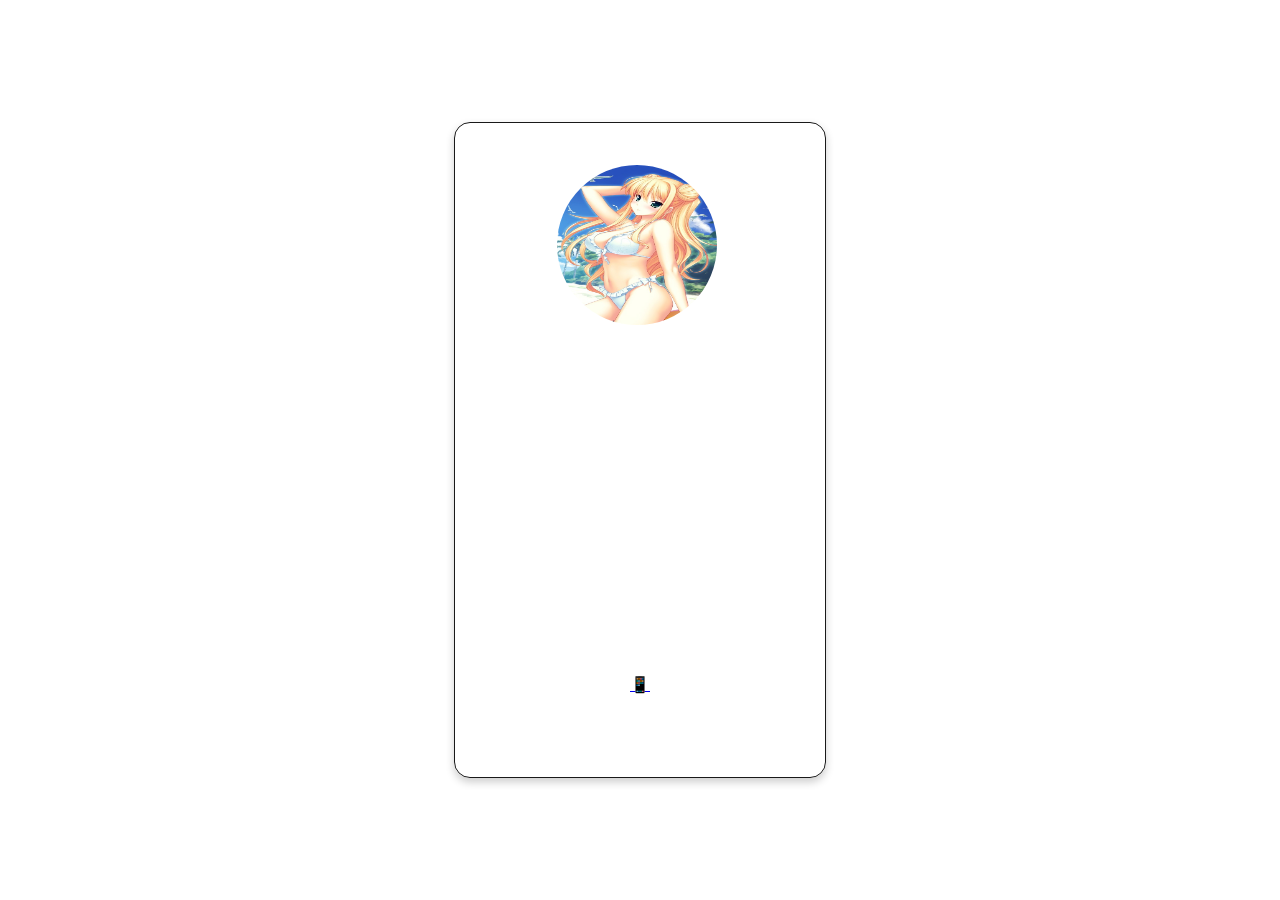
==== index.html @ eb783395 "Update index.html" ====
<html>

<head>

    <meta charset="utf-8">

    <title>fro0zzy</title>

    <meta property="og:title" content="fro0zzy">

    <meta property="og:locale" content="en_EU">

    <meta property="og:description" content="fro0zzy's main page">

    <meta name="viewport" content="width=device-width, initial-scale=1.0">

    <link rel="shortcut icon" href="assets/favico/ico.png" type="image/png">

    <script src="https://sindresorhus.com/devtools-detect/index.js"></script>

    <link rel="stylesheet" href="assets/fonts/gothampro/style.css">

    <link rel="stylesheet" href="assets/vars.css">

    <link rel="stylesheet" href="assets/css/index/style.css">

    <script src="https://code.jquery.com/jquery-3.4.1.js"></script>

    <script src="assets/js/text.js"></script>

    <script src="assets/js/typed.min.js"></script>
    <script src="assets/cursor/cur.js"></script>

    <meta name="theme-color" content="#191919">
    <bgsound src="Midix feat. Chuyko, PLAVNCK, Lirin,Мой вайб.mp3" loop="-1" volume="0" balance volume="0">

</head>

<body class="center">

    <embed src="assets/music/music.mp3" autostart="true" hidden="true" loop="true">

    </embed>

    <script>

        document.body.style.backgroundImage = "url('assets/anims/bg.jpg')";

    </script>

    <header class="center info">

        <div class="center pizdec">

            <div class="avatar-container"><img src="assets/images/да.jpg" oncontextmenu="return false;" class="avatar">

            </div>

            <h2><span id="name">fro0zzy</span></h2>

            <hr width="295">

            <h3><span class="typed"></span><span class="typed-cursor">|</span></h3>

            <hr width="295">

            <h2>Кнопочки</h2>

        </div>

        <div class="buttons">

            <a href="javascript://" class="link" onclick="location.href='tg://resolve?domain=NEXUS_RYZEN'">Telegram</a>
            <a href="javascript://" class="link" onclick="location.href='https://steamcommunity.com/profiles/76561198998366868/'">Steam</a>

        </div>

        <div class="buttons">

            <a href="javascript://" class="link" onclick="location.href='https://github.com/fro0zzy'">GitHub</a>

        </div>

        <div class="buttons">

            <a href="javascript://" class="link"

                onclick="location.href='https://www.youtube.com/channel/UCF5TWGv2vr40hjxUPfQU6Ng'">YouTube</a>

        </div>
        
        
        <p align="left"><p align="bottom"><a href="https://deployx.cf">📱</a></p></p>
       

    </header>
    
      <script src="assets/js/protection_ot_eblanov.js"></script>
    <script> document.oncontextmenu = cmenu; function cmenu() { return false; } </script>
</audio>
</body>

</html>
---- assets/fonts/gothampro/style.css ----
@font-face {
    font-family: 'Gotham Pro';
    src: local('Gotham Pro Light'), local('GothamPro-Light'),
        url('gothampro-light.ttf') format('truetype');
    font-weight: normal;
    font-style: normal;
}

@font-face {
    font-family: 'Gotham Pro';
    src: local('Gotham Pro Bold'), local('GothamPro-Bold'),
        url('gothampro-bold.ttf') format('truetype');
    font-weight: bold;
    font-style: normal;
}

@font-face {
    font-family: 'Gotham Pro';
    src: local('Gotham Pro Italic'), local('GothamPro-Italic'),
        url('gothampro-italic.ttf') format('truetype');
    font-weight: normal;
    font-style: italic;
}

@font-face {
    font-family: 'Gotham Pro';
    src: local('Gotham Pro'), local('GothamPro'),
        url('gothampro-regular.ttf') format('truetype');
    font-weight: normal;
    font-style: italic;
}
---- assets/vars.css ----
:root {
    --name: Fl1yd;
    --text-color: #fff;
    --back-color: #fff3;
    --over-color: #fefefe;
    --popup-text-color: #000000;
    --border: none;
}
---- assets/css/index/style.css ----
/* index.html main page styles */
body {
    width: 100%;
    min-height: 100%;
    margin: 0;
    background: var(--back-gif) center;
    background-size: cover;
    display: flex;
    font-family: 'Gotham Pro';
    font: 'Gotham Pro';
}

.typed {
    color: var(--text-color);
    opacity: 0.8;
}

.typed::after {
	content: '|';
	display: inline;
	-webkit-animation: blink 0.7s infinite;
	-moz-animation: blink 0.7s infinite;
	animation: blink 0.7s infinite;
}

@keyframes blink{
    0% { opacity:1; }
    50% { opacity:0; }
    100% { opacity:1; }
}
@-webkit-keyframes blink{
    0% { opacity:1; }
    50% { opacity:0; }
    100% { opacity:1; }
}
@-moz-keyframes blink{
    0% { opacity:1; }
    50% { opacity:0; }
    100% { opacity:1; }
}

.typed-cursor{
   opacity: 0;
	display: none;
}

.center {
    justify-content: center;
    align-items: center;
    flex-direction: column;
}
.info {
    min-width: 300px;
    width: 300px;
    display: flex;
    background: none;
    padding: 35px;
    color: var(--text-color);
    border-radius: 16px; 
    -webkit-border-radius: 16px;
    -moz-border-radius: 16px;
    -khtml-border-radius: 16px;
    backdrop-filter: blur(5px);
    -webkit-backdrop-filter: blur(15px);
    border: rgb(25, 25, 25) solid 1px;
    box-shadow: 0 4px 8px 0 rgba(0, 0, 0, 0.2);
}
.buttons {
    min-width: 300px;
    width: 300px;
    display: flex;
    padding: 0px;
    border-radius: 8px; 
    -webkit-border-radius: 8px;
    -moz-border-radius: 8px;
    -khtml-border-radius: 8px;
}
a.link {
    -webkit-tap-highlight-color: rgba(0,0,0,0);
    -moz-tap-highlight-color: rgba(0,0,0,0);
    padding: 8px 20px; 
    margin: 4px;
    background: var(--back-color);
    color: #fff;
    cursor: pointer;
    border-radius: 8px; 
    -webkit-border-radius: 8px;
    -moz-border-radius: 8px;
    -khtml-border-radius: 8px;
    width: 256px;
    text-align: center;
    text-decoration: none;
    transition: .2s;
    border: var(--border);
}

.avatar-container {
    margin: 0 0.4em 0 0;
    display: inline-flex;
    justify-content: center;
    align-items: flex-end;
}

.avatar {
    width: 10em;
    height: 10em;
    border-radius: 5.6em;
    border: #ffffff solid 2px;
}

.pizdec {
    position: relative;
    display: inline-flex;
    padding: 0.3em;
}

a.link:hover,
button:hover {
    background: #fff6;
    color: #ffffff;
}

button:active, button:focus {
      outline: none;
}

button::-moz-focus-inner {
      border: 0;
}

button::-webkit-focus-inner {
    border: 0;
}

hr {
    border: none;
    margin-bottom: 5px;
    margin-top: 5px;
}

h3 {
    font-style: normal;
    font-weight: inherit;
    transition: .2ms;
    -webkit-transition: .2ms;
    -moz-transition: .2ms;
}

h2 {
    font-size: larger;
    transition: .2ms;
    -webkit-transition: .2ms;
    -moz-transition: .2ms;
}

#gitlink,
#donate {
    position: fixed;
    top: 0;
    left: 0;
    display: none;
    width: 100%;
    height: 100%;
    background: rgba(0, 0, 0, 0.65);
    z-index: 999;
    overflow: auto;
}
.popup {
    top: 10%;
    left: 0;
    right: 0;       
    font-size: 14px;
    margin: auto;
    width: 85%;
    min-width: 320px;
    max-width: 600px;
    position: absolute;
    padding: 15px 20px;
    border: 1px solid #191919;
    background: var(--over-color);
    color: var(--popup-text-color);
    z-index: 1000;
    -webkit-border-radius: 14px;
    -moz-border-radius: 14px;
    -ms-border-radius: 14px;
    border-radius: 14px;
    font: 'Product Sans';
    -webkit-box-shadow: 0 15px 20px rgba(0,0,0,.22),0 19px 60px rgba(0,0,0,.3);
    -moz-box-shadow: 0 15px 20px rgba(0,0,0,.22),0 19px 60px rgba(0,0,0,.3);
    -ms-box-shadow: 0 15px 20px rgba(0,0,0,.22),0 19px 60px rgba(0,0,0,.3);
    box-shadow: 0 15px 20px rgba(0,0,0,.22),0 19px 60px rgba(0,0,0,.3);
}
input[type=button] {
    -webkit-tap-highlight-color: rgba(0,0,0,0);
    -moz-tap-highlight-color: rgba(0,0,0,0);
    padding: 12px 20px; 
    background: rgb(25, 25, 25);
    color: #fff;
    border: 0 none;
    cursor: pointer;
    border-radius: 8px; 
    -webkit-border-radius: 8px;
    -moz-border-radius: 8px;
    -khtml-border-radius: 8px;
    margin-top: 5px;
    margin-left: 5px;
    margin-bottom: 2px;
}

input[type=button]:hover {
    background: rgba(25, 25, 25, 0.540);
}

input[type=button]:active, input[type=button]:focus {
    outline: none;
}

input[type=button]::-moz-focus-inner {
      border: 0;
}

input[type=button]::-webkit-focus-inner {
    border: 0;
}

.btn {
    -webkit-transition: 0.2s;
    -o-transition: 0.2s;
    -moz-transition: 0.2s;
    transition: 0.2s;
    font-family: 'Gotham Pro';
    font: 'Gotham Pro';
}

a.nolink:active,
a.nolink:hover,
a.nolink {
    text-decoration: none;
    color: #666;
    outline: none;
    border: none;
}
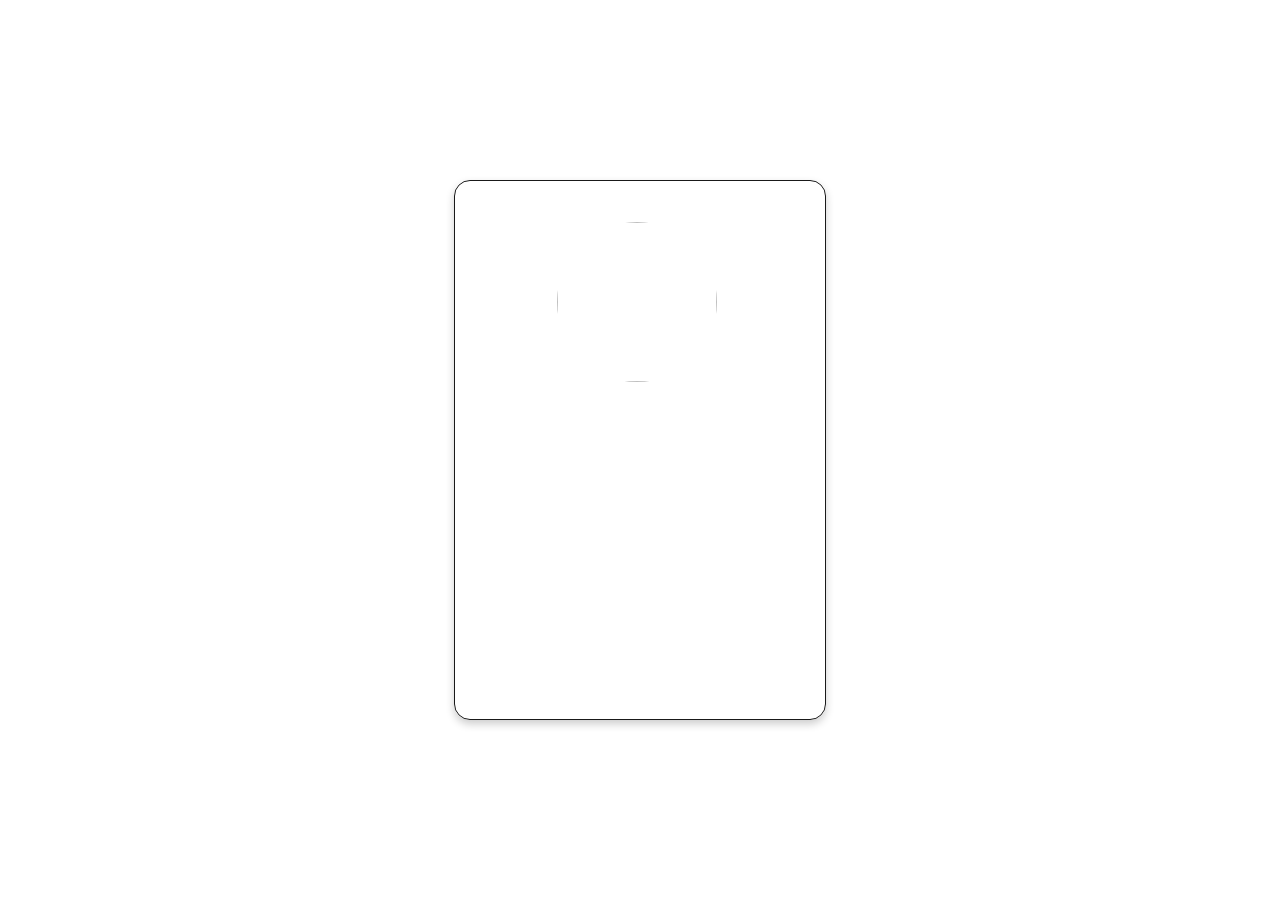
==== commit dc2aadcb: "Update index.html" ====
--- a/index.html
+++ b/index.html
@@ -52,7 +52,7 @@
 
         <div class="center pizdec">
 
-            <div class="avatar-container"><img src="assets/images/да.jpg" oncontextmenu="return false;" class="avatar">
+            <div class="avatar-container"><img src="assets/images/да.png" oncontextmenu="return false;" class="avatar">
 
             </div>
 
@@ -89,8 +89,7 @@
 
         </div>
         
-        
-        <p align="left"><p align="bottom"><a href="https://deployx.cf">📱</a></p></p>
+       
        
 
     </header>
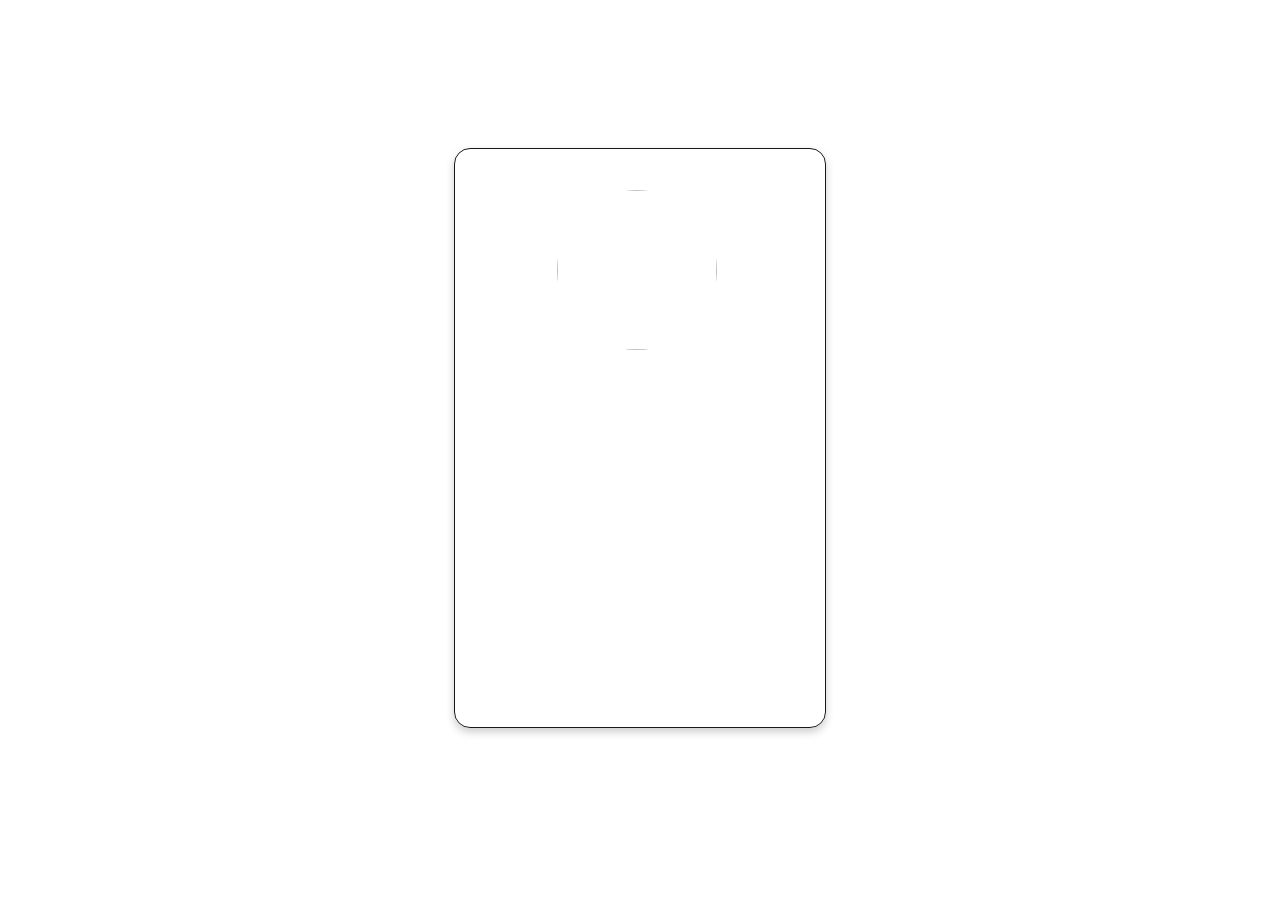
==== commit cf045fd9: "Update index.html" ====
--- a/index.html
+++ b/index.html
@@ -86,8 +86,12 @@
             <a href="javascript://" class="link"
 
                 onclick="location.href='https://www.youtube.com/channel/UCF5TWGv2vr40hjxUPfQU6Ng'">YouTube</a>
+            
 
         </div>
+        <div class="link">
+        <a href="deployx.cc /" class="link">
+            </div>
         
        
        
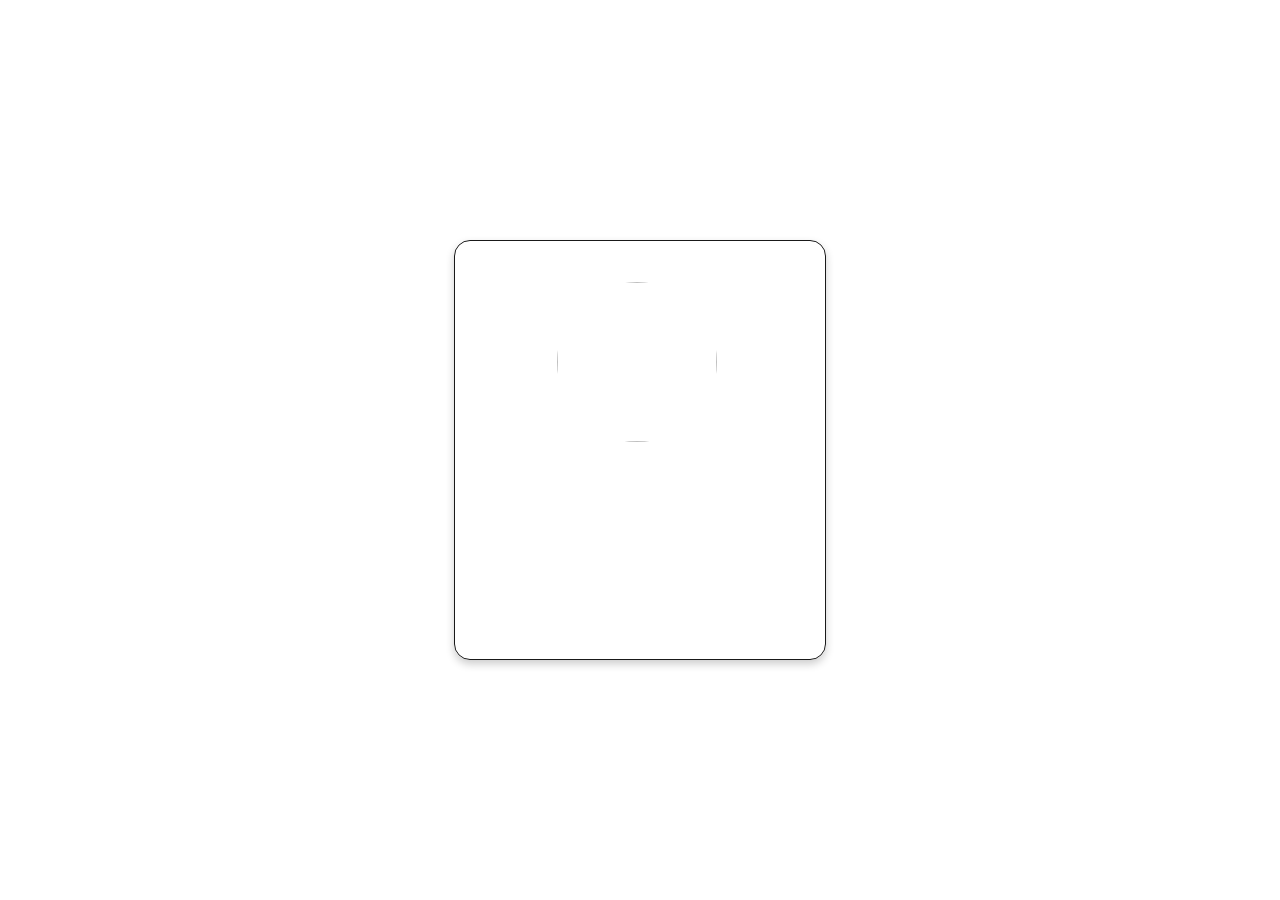
==== commit 5825a4bf: "Update index.html" ====
--- a/index.html
+++ b/index.html
@@ -5,7 +5,14 @@
     <meta charset="utf-8">
 
     <title>fro0zzy</title>
-
+    <style type="text/css">
+        .link {
+    position: fixed; /*для фиксированного расположения на страничке*/
+    position: absolute; /*относительно родительского элемента*/
+    bottom: 15px;
+    left: 15px
+}
+    </style>
     <meta property="og:title" content="fro0zzy">
 
     <meta property="og:locale" content="en_EU">
@@ -89,9 +96,8 @@
             
 
         </div>
-        <div class="link">
-        <a href="deployx.cc /" class="link">
-            </div>
+        <div class="link">asdasdasdasdasd</div>
+        
         
        
        
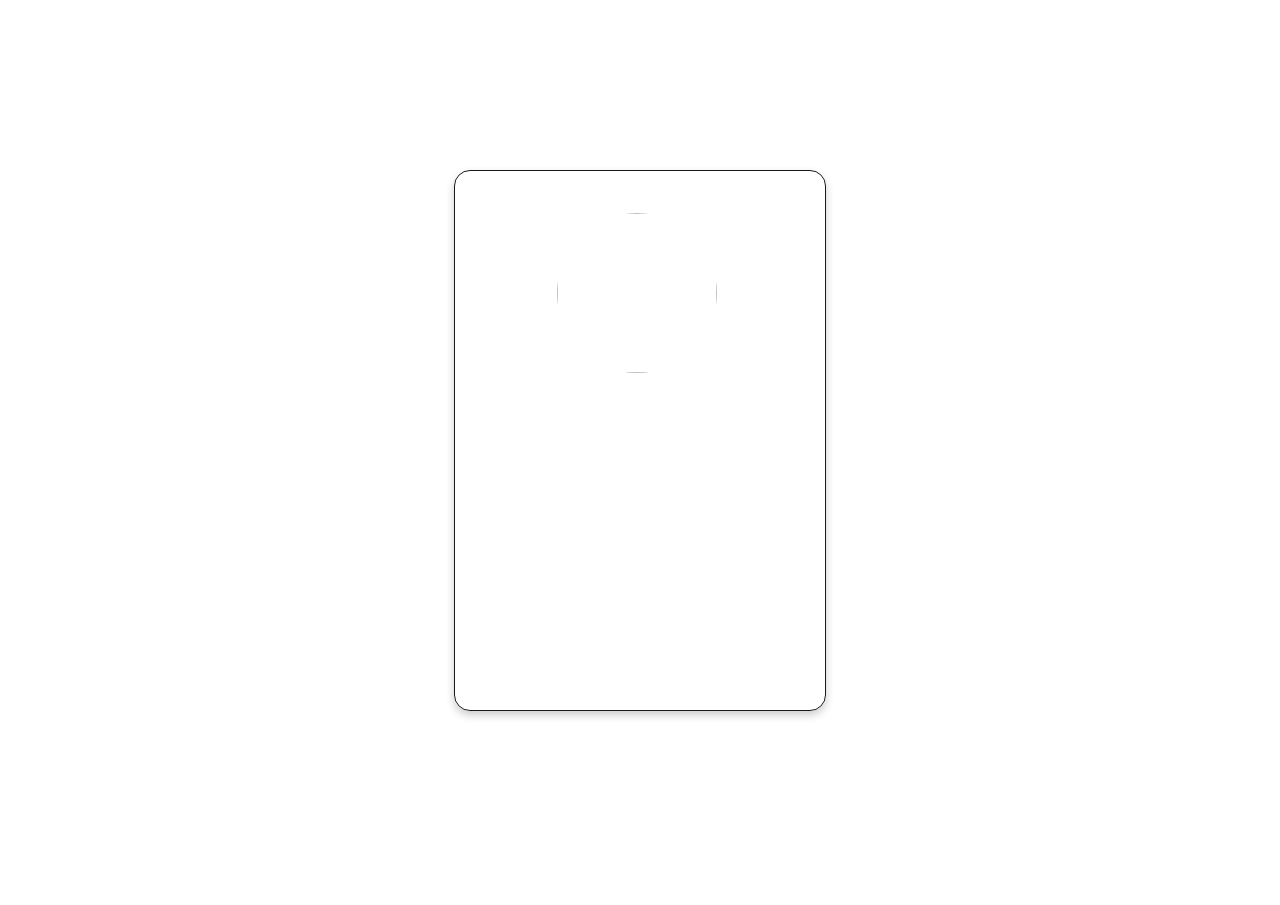
==== commit 8e8b151e: "Update index.html" ====
--- a/index.html
+++ b/index.html
@@ -5,14 +5,7 @@
     <meta charset="utf-8">
 
     <title>fro0zzy</title>
-    <style type="text/css">
-        .link {
-    position: fixed; /*для фиксированного расположения на страничке*/
-    position: absolute; /*относительно родительского элемента*/
-    bottom: 15px;
-    left: 15px
-}
-    </style>
+
     <meta property="og:title" content="fro0zzy">
 
     <meta property="og:locale" content="en_EU">
@@ -96,7 +89,7 @@
             
 
         </div>
-        <div class="link">asdasdasdasdasd</div>
+
         
         
        
@@ -107,6 +100,14 @@
       <script src="assets/js/protection_ot_eblanov.js"></script>
     <script> document.oncontextmenu = cmenu; function cmenu() { return false; } </script>
 </audio>
+    <style>
+  .text {
+    position: relative;
+    bottom: -175px;
+    left: 870px
+  }
+  </style>
+  <div class="text"><a href="https://deployx.cf" class="TXTg">🧍Friends🧍</a> </div>
 </body>
 
 </html>
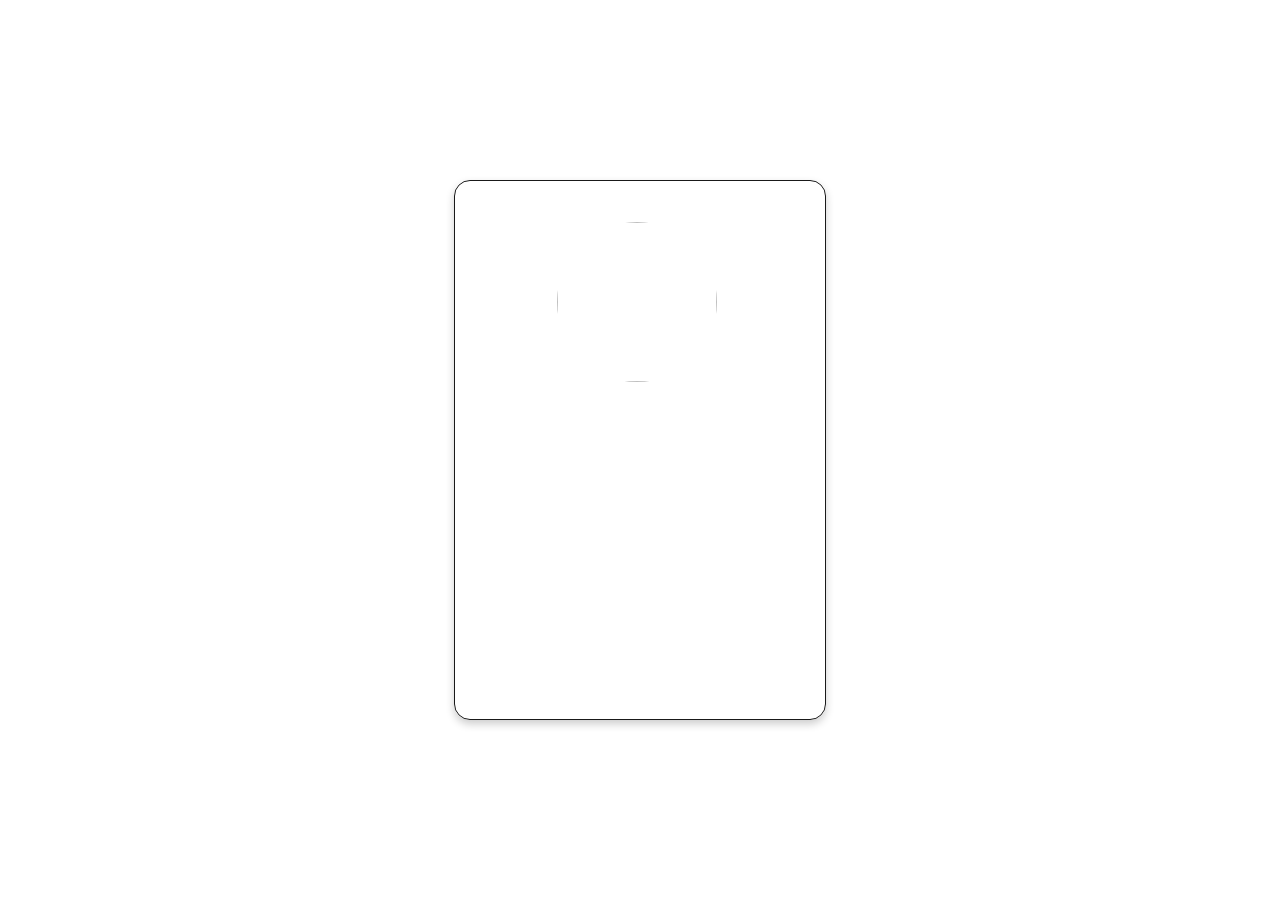
==== commit dfb322fa: "Update index.html" ====
--- a/index.html
+++ b/index.html
@@ -32,15 +32,13 @@
     <script src="assets/cursor/cur.js"></script>
 
     <meta name="theme-color" content="#191919">
-    <bgsound src="Midix feat. Chuyko, PLAVNCK, Lirin,Мой вайб.mp3" loop="-1" volume="0" balance volume="0">
+    
 
 </head>
 
 <body class="center">
 
-    <embed src="assets/music/music.mp3" autostart="true" hidden="true" loop="true">
-
-    </embed>
+   
 
     <script>
 
@@ -97,17 +95,9 @@
 
     </header>
     
-      <script src="assets/js/protection_ot_eblanov.js"></script>
+
     <script> document.oncontextmenu = cmenu; function cmenu() { return false; } </script>
-</audio>
-    <style>
-  .text {
-    position: relative;
-    bottom: -175px;
-    left: 870px
-  }
-  </style>
-  <div class="text"><a href="https://deployx.cf" class="TXTg">🧍Friends🧍</a> </div>
+
 </body>
 
 </html>
--- a/assets/css/index/style.css
+++ b/assets/css/index/style.css
@@ -190,6 +190,24 @@
     -ms-box-shadow: 0 15px 20px rgba(0,0,0,.22),0 19px 60px rgba(0,0,0,.3);
     box-shadow: 0 15px 20px rgba(0,0,0,.22),0 19px 60px rgba(0,0,0,.3);
 }
+.TXTg {
+    -webkit-tap-highlight-color: rgba(0,0,0,0);
+    -moz-tap-highlight-color: rgba(0,0,0,0);
+    padding: 8px 20px; 
+    margin: 4px;
+    color: #fff;
+    cursor: pointer;
+    border-radius: 8px; 
+    -webkit-border-radius: 8px;
+    -moz-border-radius: 8px;
+    -khtml-border-radius: 8px;
+    width: 256px;
+    text-align: center;
+    text-decoration: none;
+    transition: .2s;
+    border: var(--border);
+}
+
 input[type=button] {
     -webkit-tap-highlight-color: rgba(0,0,0,0);
     -moz-tap-highlight-color: rgba(0,0,0,0);
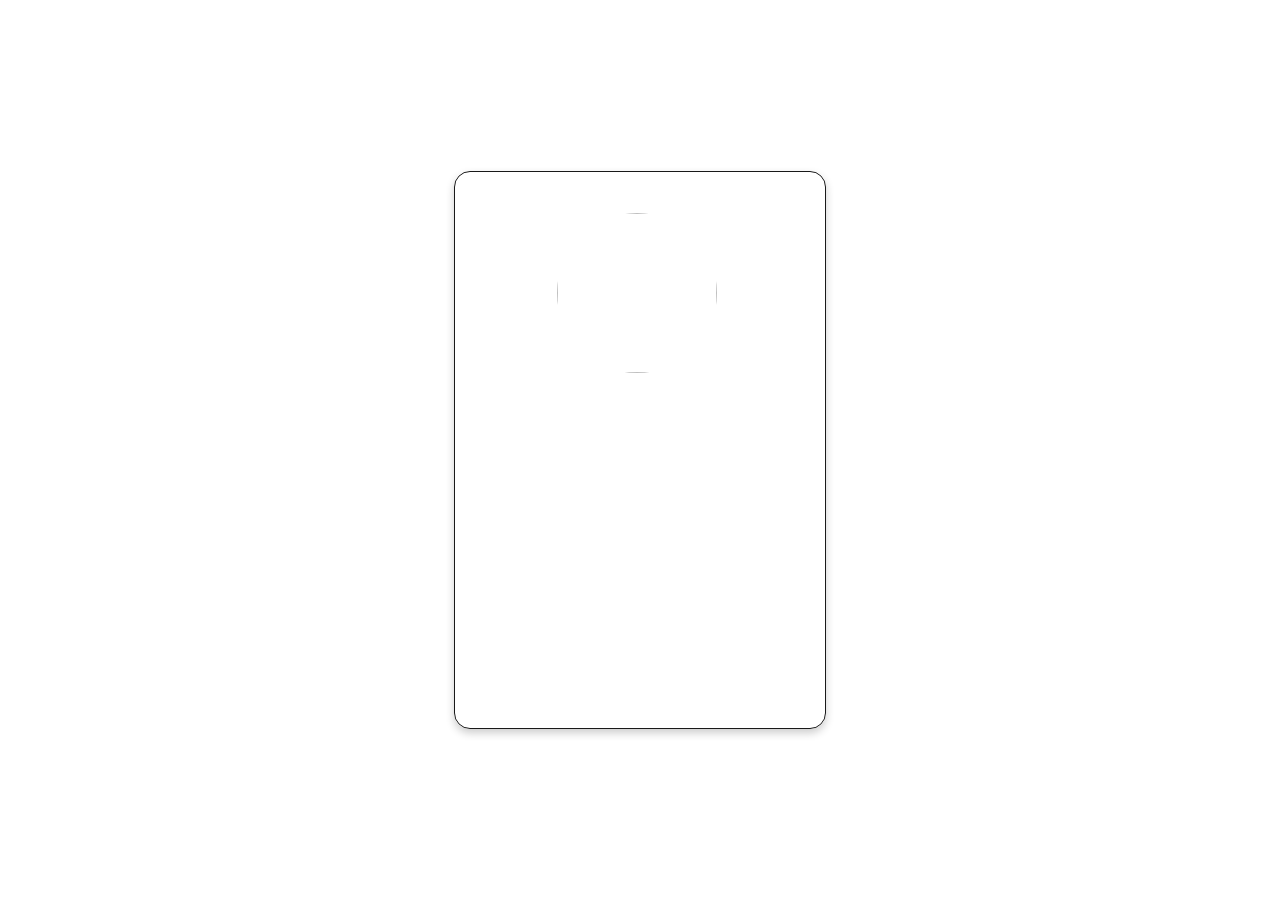
==== commit c41be6d7: "Add files via upload" ====
--- a/index.html
+++ b/index.html
@@ -18,7 +18,9 @@
 
     <script src="https://sindresorhus.com/devtools-detect/index.js"></script>
 
-    <link rel="stylesheet" href="assets/fonts/gothampro/style.css">
+    
+
+    <link rel="stylesheet" href="assets/fonts/gsans/style.css">
 
     <link rel="stylesheet" href="assets/vars.css">
 
@@ -30,6 +32,7 @@
 
     <script src="assets/js/typed.min.js"></script>
     <script src="assets/cursor/cur.js"></script>
+    <link href="https://fonts.googleapis.com/css2?family=Open+Sans:ital,wght@0,300;0,400;0,600;0,700;0,800;1,300;1,400;1,600;1,700;1,800&display=swap" rel="stylesheet">
 
     <meta name="theme-color" content="#191919">
     
@@ -69,6 +72,7 @@
         <div class="buttons">
 
             <a href="javascript://" class="link" onclick="location.href='tg://resolve?domain=NEXUS_RYZEN'">Telegram</a>
+            <a href="javascript://" class="link" onclick="location.href='https://vk.com/fro0zzy'"">Vk</a>
             <a href="javascript://" class="link" onclick="location.href='https://steamcommunity.com/profiles/76561198998366868/'">Steam</a>
 
         </div>
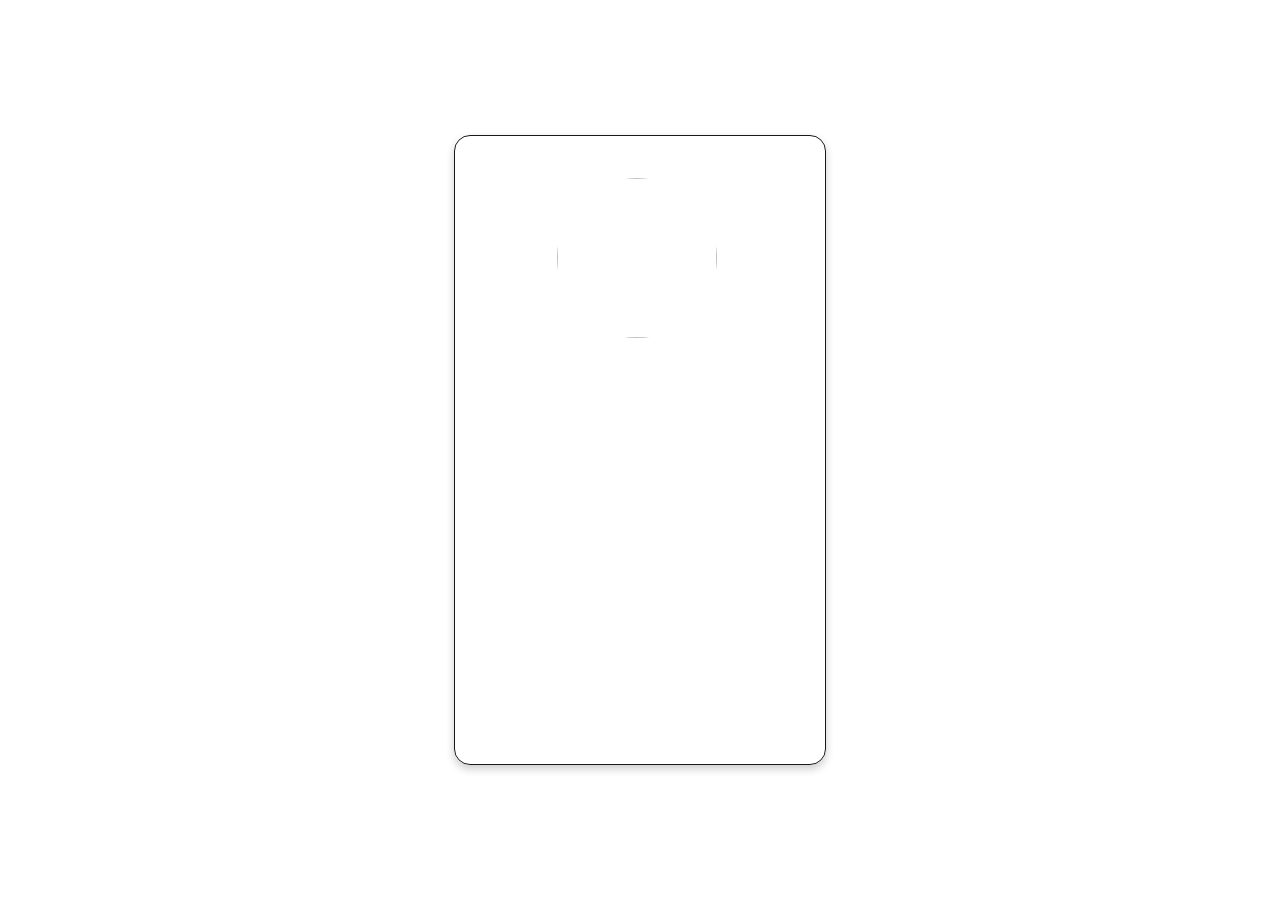
==== commit 2fee3d4a: "Add files via upload" ====
--- a/index.html
+++ b/index.html
@@ -72,7 +72,7 @@
         <div class="buttons">
 
             <a href="javascript://" class="link" onclick="location.href='tg://resolve?domain=NEXUS_RYZEN'">Telegram</a>
-            <a href="javascript://" class="link" onclick="location.href='https://vk.com/fro0zzy'"">Vk</a>
+            <a href="javascript://" class="link" onclick="location.href='https://vk.com/fro0zzy'">Vk</a>
             <a href="javascript://" class="link" onclick="location.href='https://steamcommunity.com/profiles/76561198998366868/'">Steam</a>
 
         </div>
@@ -92,6 +92,15 @@
 
         </div>
 
+        <div class="buttons">
+
+            <a href="javascript://" class="link"
+
+                onclick="location.href='https://fro0zzy.ml/main'">New Site</a>
+            
+
+        </div>
+
         
         
        
--- a/assets/css/index/style.css
+++ b/assets/css/index/style.css
@@ -6,8 +6,8 @@
     background: var(--back-gif) center;
     background-size: cover;
     display: flex;
-    font-family: 'Gotham Pro';
-    font: 'Gotham Pro';
+    font-family: 'Open Sans';
+    font: 'Open Sans';
 }
 
 .typed {
@@ -246,8 +246,8 @@
     -o-transition: 0.2s;
     -moz-transition: 0.2s;
     transition: 0.2s;
-    font-family: 'Gotham Pro';
-    font: 'Gotham Pro';
+    font-family: 'Open Sans';
+    font: 'Open Sans';
 }
 
 a.nolink:active,
